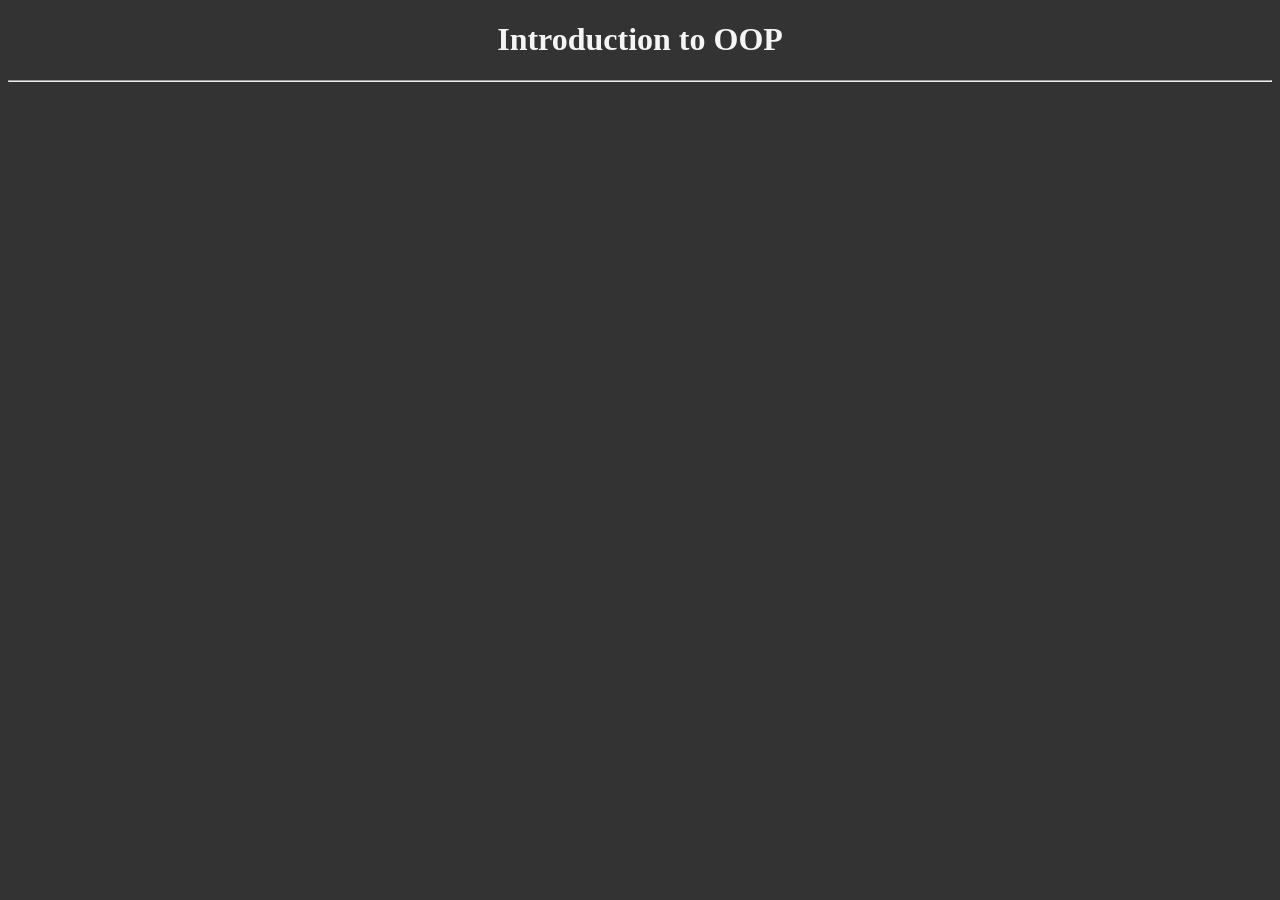
==== Begginer/OOP/index.html @ acd207f1 "OOP" ====
<!DOCTYPE html>
<html lang="en">
<head>
    <meta charset="UTF-8">
    <meta name="viewport" content="width=device-width, initial-scale=1.0">
    <meta name="author" content="Juan Ascencio">
    <meta name="description" content="Just learnging OOP in JS">
    <title>OOP - JavaScript</title>
    <link rel="stylesheet" href="style.css">
</head>
<body>
    <header>
        <h1>Introduction to OOP</h1>
        <hr>
    </header>


    <main>

    </main>

    <footer>
        <script src="main.js"></script>
    </footer>
    
</body>
</html>
---- Begginer/OOP/style.css ----
body{
    background-color: #333;
    color: whitesmoke;
    font-family: Georgia, 'Times New Roman', Times, serif;
}

header{
    text-align: center;
}
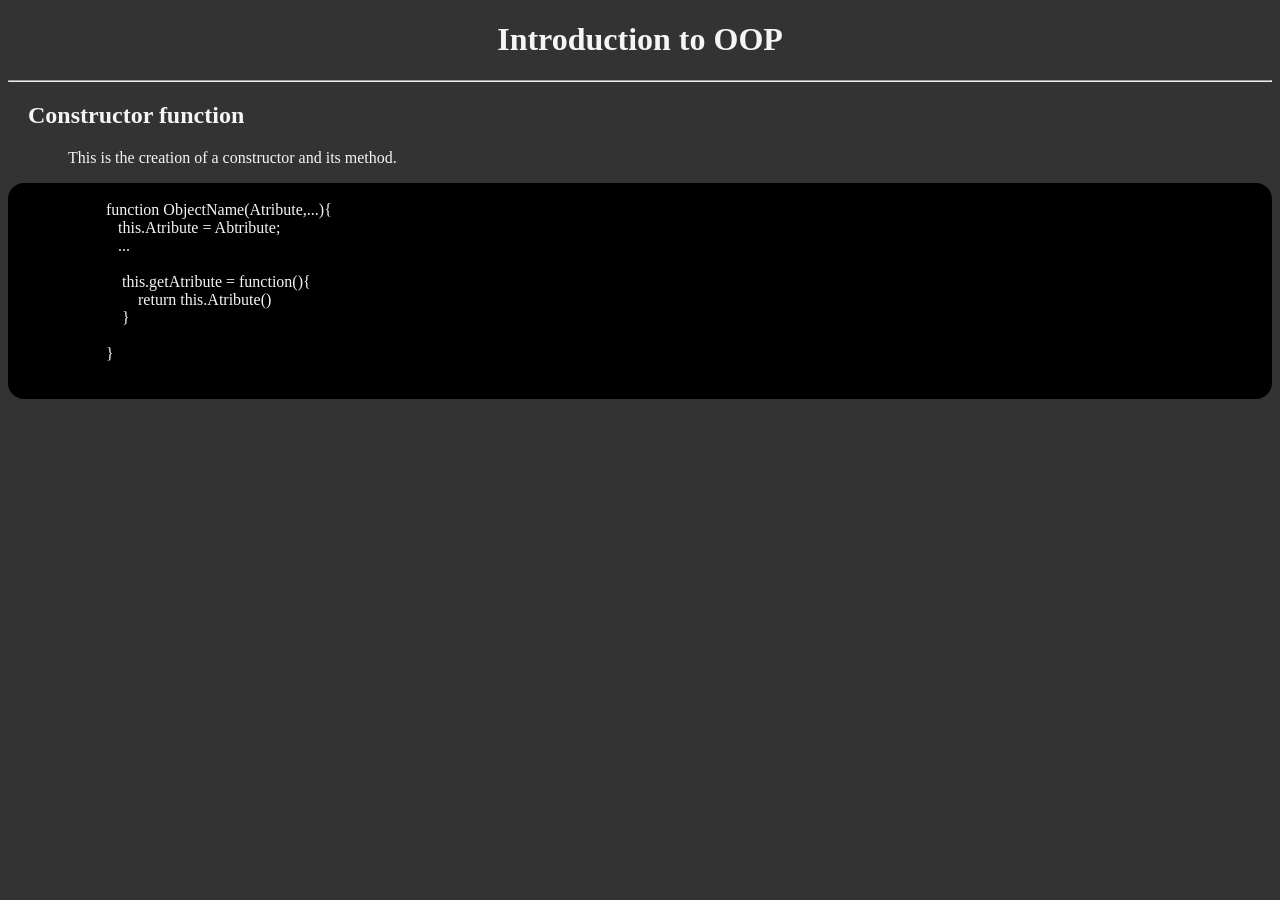
==== commit d87a002d: "OOP" ====
--- a/Begginer/OOP/index.html
+++ b/Begginer/OOP/index.html
@@ -16,7 +16,21 @@
 
 
     <main>
+        <section id="constructor-function">
+            <h2>Constructor function</h2>
+                <p>This is the creation of a constructor and its method.</p>
+                <pre>
+                    function ObjectName(Atribute,...){
+                       this.Atribute = Abtribute;
+                       ...
 
+                        this.getAtribute = function(){
+                            return this.Atribute()
+                        }
+
+                    }
+                </pre>
+        </section>
     </main>
 
     <footer>
--- a/Begginer/OOP/style.css
+++ b/Begginer/OOP/style.css
@@ -4,6 +4,22 @@
     font-family: Georgia, 'Times New Roman', Times, serif;
 }
 
-header{
+h1{
     text-align: center;
 }
+
+h2{
+    margin-left: 20px;
+}
+
+p{
+    margin-left: 60px;
+}
+
+pre{
+    border-radius: 1em;
+    padding: 18px;
+    background-color: black;
+    color: whitesmoke;
+    font-family: Georgia, 'Times New Roman', Times, serif;
+}
